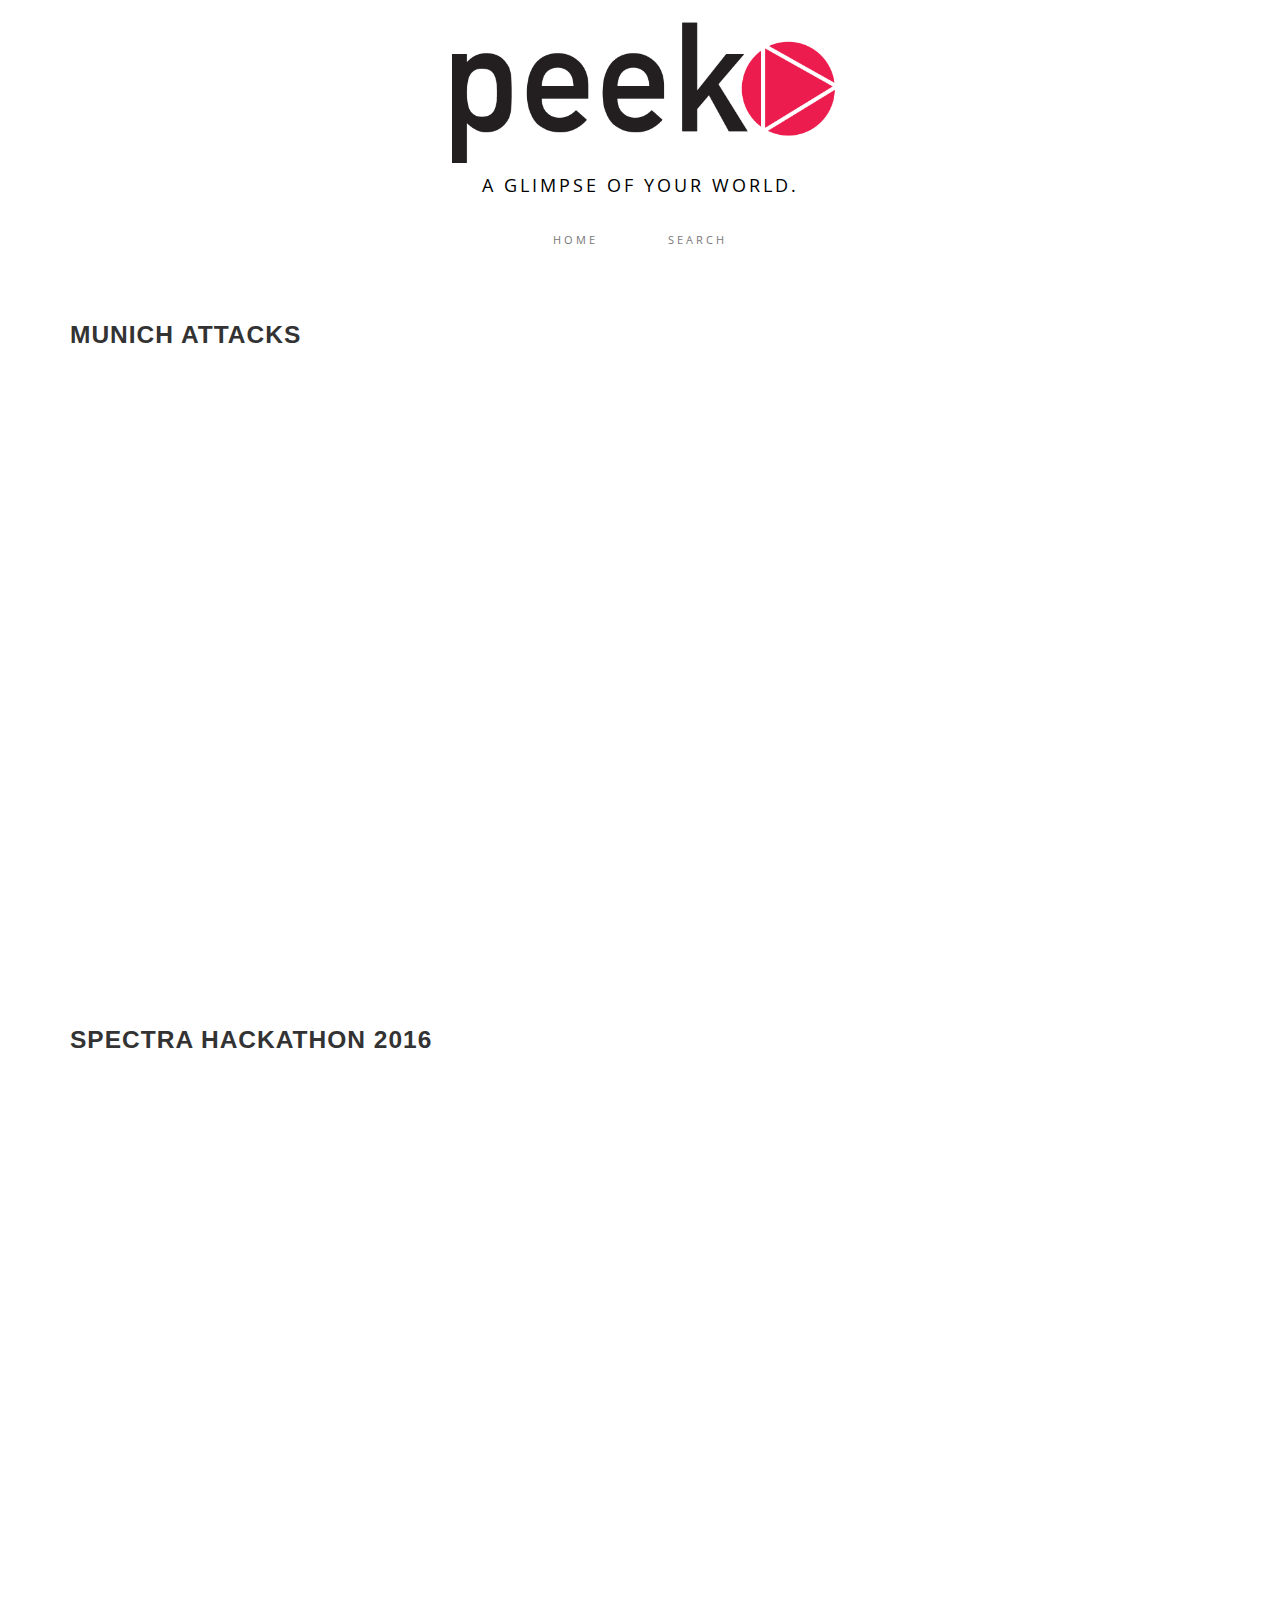
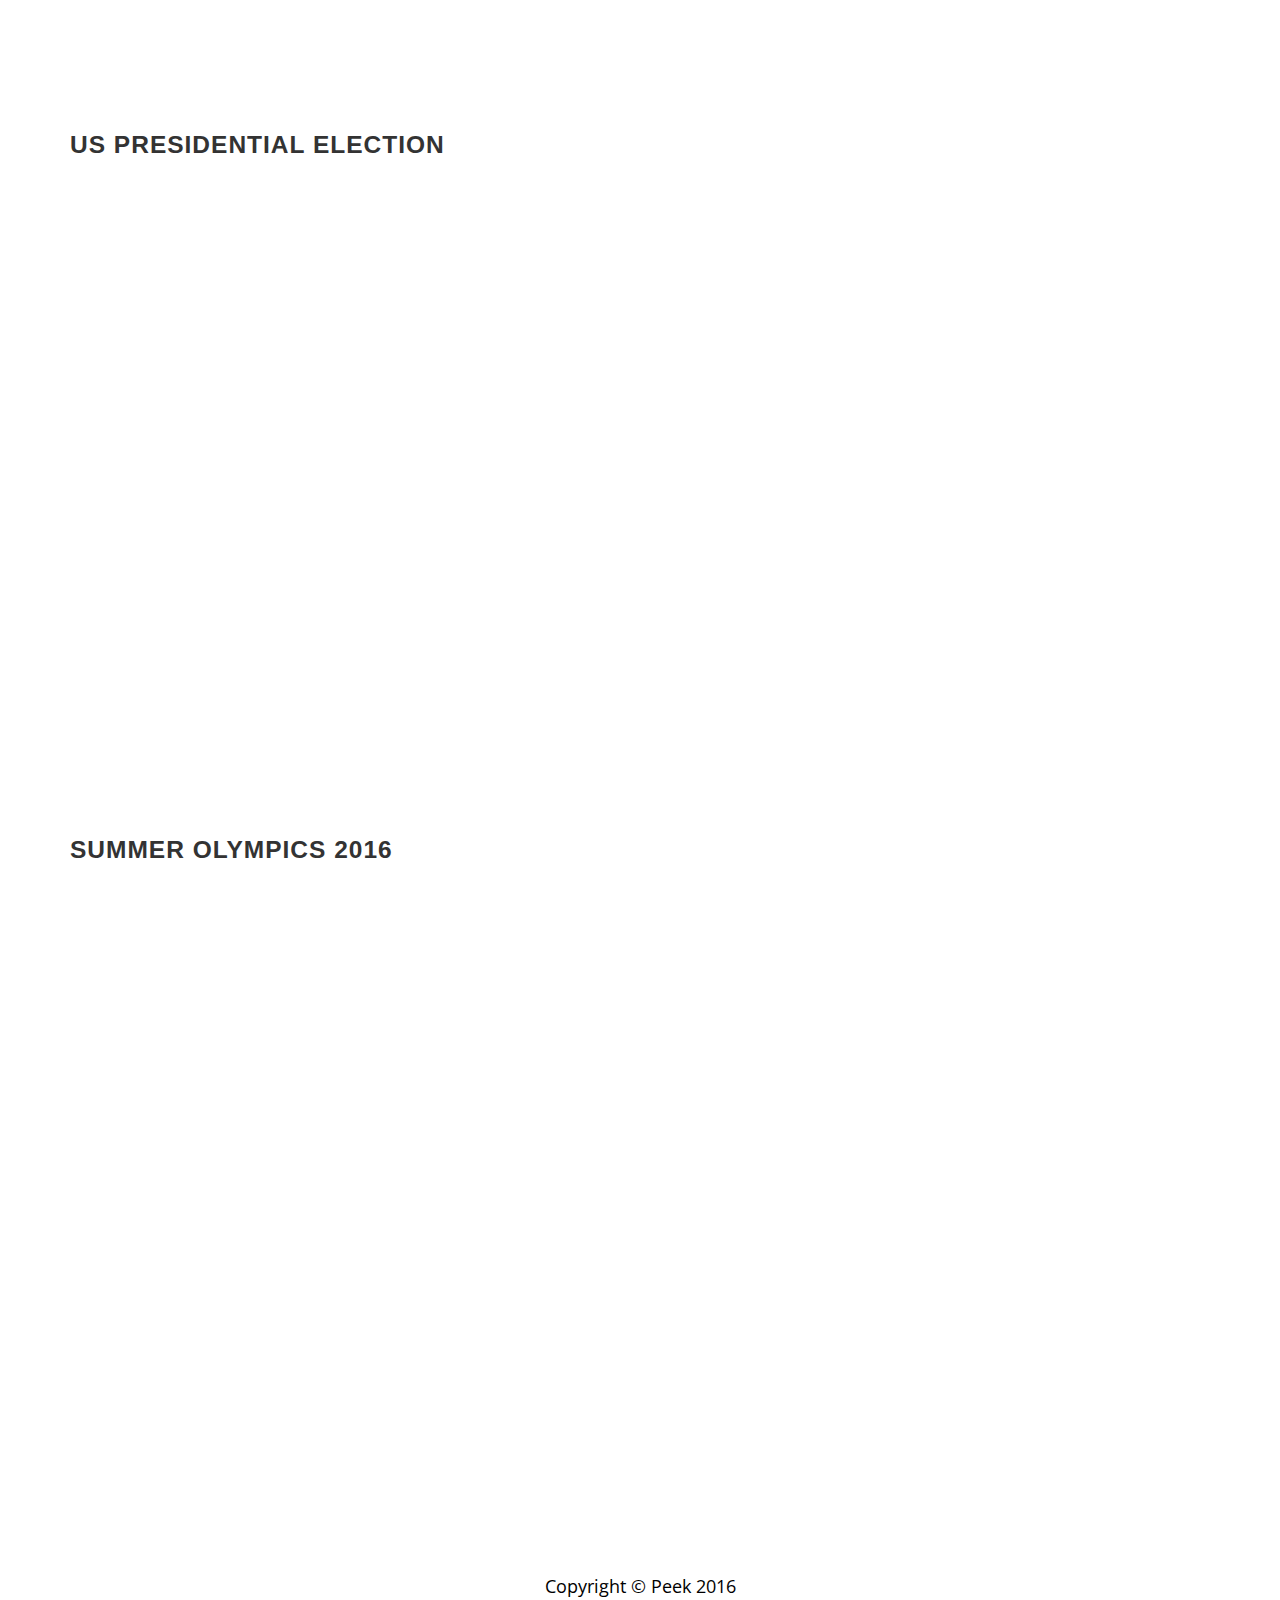
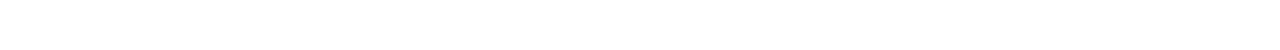
==== index.html @ cc00181d "logo" ====
<!DOCTYPE html>
<html lang="en">

<head>

    <meta charset="utf-8">
    <meta http-equiv="X-UA-Compatible" content="IE=edge">
    <meta name="viewport" content="width=device-width, initial-scale=1">
    <meta name="description" content="">
    <meta name="author" content="">

    <title>Peek</title>
    <link rel="shortcut icon" href="img/peeklogo.png" >
    <!-- Bootstrap Core CSS -->
    <link href="css/bootstrap.min.css" rel="stylesheet">

    <!-- Custom CSS -->
    <link href="css/business-casual.css" rel="stylesheet">

    <!-- Fonts -->
    <link href="http://fonts.googleapis.com/css?family=Open+Sans:300italic,400italic,600italic,700italic,800italic,400,300,600,700,800" rel="stylesheet" type="text/css">
    <link href="http://fonts.googleapis.com/css?family=Josefin+Slab:100,300,400,600,700,100italic,300italic,400italic,600italic,700italic" rel="stylesheet" type="text/css">

    <!-- HTML5 Shim and Respond.js IE8 support of HTML5 elements and media queries -->
    <!-- WARNING: Respond.js doesn't work if you view the page via file:// -->
    <!--[if lt IE 9]>
        <script src="https://oss.maxcdn.com/libs/html5shiv/3.7.0/html5shiv.js"></script>
        <script src="https://oss.maxcdn.com/libs/respond.js/1.4.2/respond.min.js"></script>
    <![endif]-->

</head>

<body>

    <center><img src="img/peeklogo.png" alt="Peek" style="width:396.525px;height:173.4px;" align="middle">
    </center>
    <div class="address-bar">A glimpse of your world.</div>

    <!-- Navigation -->
    <nav class="navbar navbar-default" role="navigation">
        <div class="container" height="20px">
            <!-- Brand and toggle get grouped for better mobile display -->
            <div class="navbar-header">
                <button type="button" class="navbar-toggle" data-toggle="collapse" data-target="#bs-example-navbar-collapse-1">
                    <span class="sr-only">Toggle navigation</span>
                    <span class="icon-bar"></span>
                    <span class="icon-bar"></span>
                    <span class="icon-bar"></span>
                </button>
                <!-- navbar-brand is hidden on larger screens, but visible when the menu is collapsed -->
                <a class="navbar-brand" href="index.html">Business Casual</a>
            </div>
            <!-- Collect the nav links, forms, and other content for toggling -->
            <div class="collapse navbar-collapse" id="bs-example-navbar-collapse-1">
                <ul class="nav navbar-nav">
                    <li>
                        <a href="index.html">Home</a>
                    </li>
                    <li>
                        <a href="search.html">Search</a>
                    </li>
                </ul>
            </div>
            <!-- /.navbar-collapse -->
        </div>
        <!-- /.container -->
    </nav>

    <div class="container">
        <div class="row">
            <div class="box">
                <div class="col-lg-7" display="center">
                    <h2 class="intro-text"><strong>Munich Attacks</strong></h2>
                      <iframe width="1135" height="638" src="https://www.youtube.com/embed/HYG_1ouDsqU?autoplay=1" frameborder="0" allowfullscreen></iframe>
                    <hr class="visible-xs">
                </div>
            </div>
        </div>

        <div class="row">
            <div class="box">
                <div class="col-lg-12">
                    <h2 class="intro-text"><strong>Spectra Hackathon 2016</strong></h2>
                    <iframe width="1135" height="638" src="https://www.youtube.com/embed/6gESWpyoP2s" frameborder="0" allowfullscreen></iframe>
                    <hr class="visible-xs">
                </div>
            </div>
        </div>

        <div class="row">
            <div class="box">
                <div class="col-lg-12">
                    <h2 class="intro-text"><strong>US Presidential Election</strong></h2>
                    <iframe width="1135" height="638" src="https://www.youtube.com/embed/56jHCxFRTpc" frameborder="0" allowfullscreen></iframe>
                    <hr class="visible-xs">
                </div>
            </div>
        </div>

        <div class="row">
            <div class="box">
                <div class="col-lg-12">
                    <h2 class="intro-text"><strong>Summer Olympics 2016</strong></h2>
                    <iframe width="1135" height="638" src=https://www.youtube.com/embed/1W_zM7koJy8 frameborder="0" allowfullscreen></iframe>
                    <hr class="visible-xs">
                </div>
            </div>
        </div>

    </div>
    <!-- /.container -->

    <footer>
        <div class="container">
            <div class="row">
                <div class="col-lg-12 text-center">
                    <p>Copyright &copy; Peek 2016</p>
            </div>
        </div>
    </footer>

    <!-- jQuery -->
    <script src="js/jquery.js"></script>

    <!-- Bootstrap Core JavaScript -->
    <script src="js/bootstrap.min.js"></script>

    <!-- Script to Activate the Carousel -->
    <script>
    $('.carousel').carousel({
        interval: 5000 //changes the speed
    })
    </script>

</body>

</html>
---- css/business-casual.css ----
/*!
 * Start Bootstrap - Business Casual Bootstrap Theme (http://startbootstrap.com)
 * Code licensed under the Apache License v2.0.
 * For details, see http://www.apache.org/licenses/LICENSE-2.0.
 */

body {
    font-family: "Open Sans","Helvetica Neue",Helvetica,Arial,sans-serif;
    /*background: url('../img/bg.jpg') no-repeat center center fixed;*/
    -webkit-background-size: cover;
    -moz-background-size: cover;
    background-size: cover;
    -o-background-size: cover;
}

h1,
h2,
h3,
h4,
h5,
h6 {
    text-transform: uppercase;
    font-family: "Helvetica Neue",Helvetica,Arial,sans-serif;
    font-weight: 700;
    letter-spacing: 1px;
}

p {
    font-size: 1.25em;
    line-height: 1.6;
    color: #000;
}

hr {
    max-width: 400px;
    border-color: #999999;
}


.brand,
.address-bar {
    display: none;
    font-size: 2.5em;
    font-weight: 900;
}

.navbar-brand {
    text-transform: uppercase;
    font-weight: 1500;
    letter-spacing: 2px;
    font-size: 3em;
}

.navbar-nav {
    text-transform: uppercase;
    font-weight: 400;
    letter-spacing: 3px;
    font-size: 2em;
}

.img-full {
    min-width: 100%;
}

.brand-before,
.brand-name {
    text-transform: capitalize;
}

.brand-before {
    margin: 15px 0;
}

.brand-name {
    margin: 0;
    font-size: 4em;
}

.tagline-divider {
    margin: 15px auto 3px;
    max-width: 250px;
    border-color: #999999;
}

.box {
    margin-bottom: 5px;
    /*padding: 30px 15px;*/
    background: #fff;
    background: rgba(255,255,255,0.9);
}

.intro-text {
    text-transform: uppercase;
    font-size: 1.75em;
    font-weight: 400;
    letter-spacing: 1px;
}
.inline-text {
  font-size: 1.25em;
  letter-spacing: 1px;
  color: #999999 solid;
  line-height: 10em;
  text-align: left;
}
.img-border {
    float: none;
    margin: 0 auto 0;
    border: #999999 solid 1px;
}

.img-left {
    float: none;
    margin: 0 auto 0;
}

footer {
    background: #fff;
    background: rgba(255,255,255,0.9);
}

footer p {
    margin: 0;
    padding: 50px 0;
}

@media screen and (min-width:768px) {
    .brand {
        display: inherit;
        margin: 0;
        padding: 30px 0 10px;
        text-align: center;
        /*text-shadow: 1px 1px 2px rgba(0,0,0,0.5);*/
        font-family: "Helvetica Neue",Helvetica,Arial,sans-serif;
        font-size: 5em;
        font-weight: 700;
        line-height: normal;
        color:black;
    }

    .top-divider {
        margin-top: 0;
    }

    .img-left {
        float: left;
        margin-right: 25px;
    }

    .address-bar {
        display: inherit;
        margin: 0;
        /*padding: 0 0 40px;*/
        text-align: center;
        /*text-shadow: 1px 1px 2px rgba(0,0,0,0.5);*/
        text-transform: uppercase;
        font-size: 1.25em;
        font-weight: 400;
        letter-spacing: 3px;
        color: black;
    }

    .navbar {
        border-radius: 0;
    }

    .navbar-header {
        display: none;
    }

    .navbar {
        min-height: 0;
    }

    .navbar-default {
        border: none;
        background: #fff;
        background: rgba(255,255,255,0.9);
    }

    .nav>li>a {
        padding: 35px;
    }

    .navbar-nav>li>a {
        line-height: normal;
    }

    .navbar-nav {
        display: table;
        float: none;
        margin: 0 auto;
        table-layout: fixed;
        font-size: 0.75em;
    }
}

@media screen and (min-width:1200px) {
    .box:after {
        content: '';
        display: table;
        clear: both;
    }
}
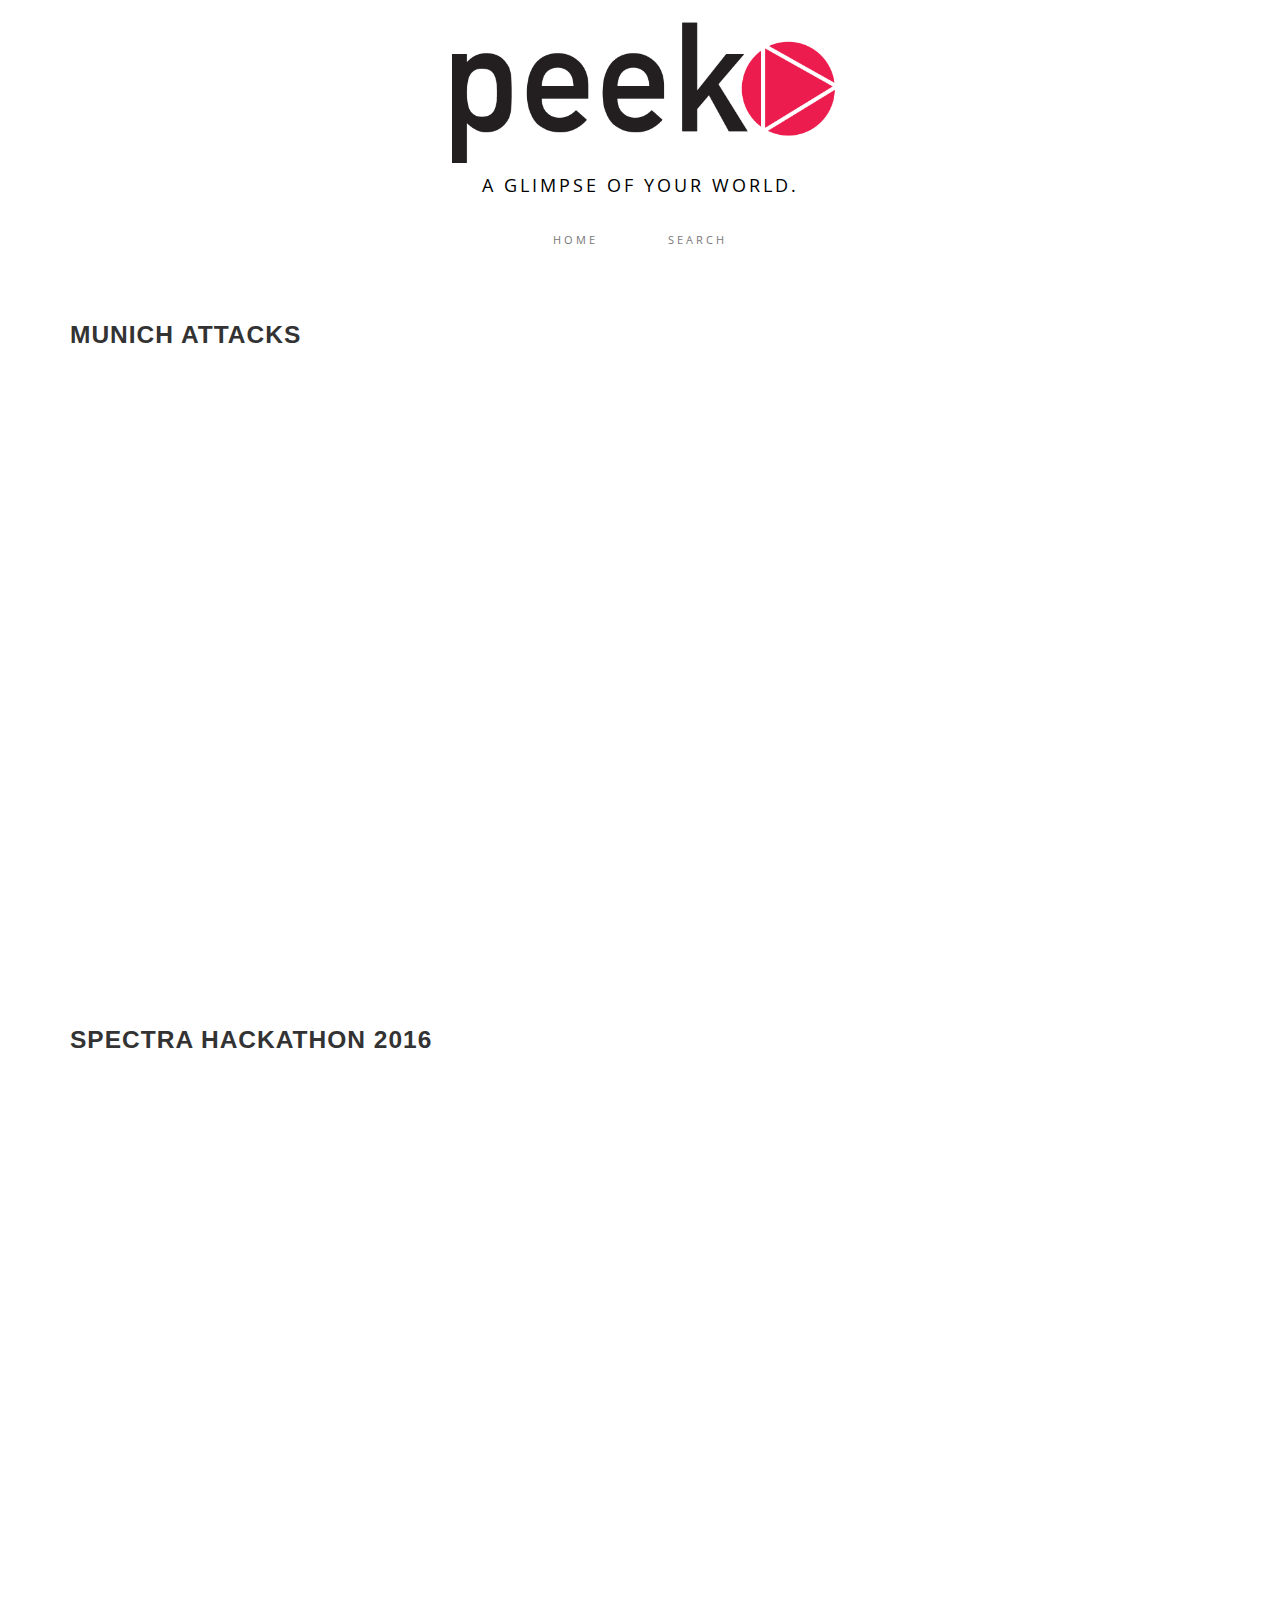
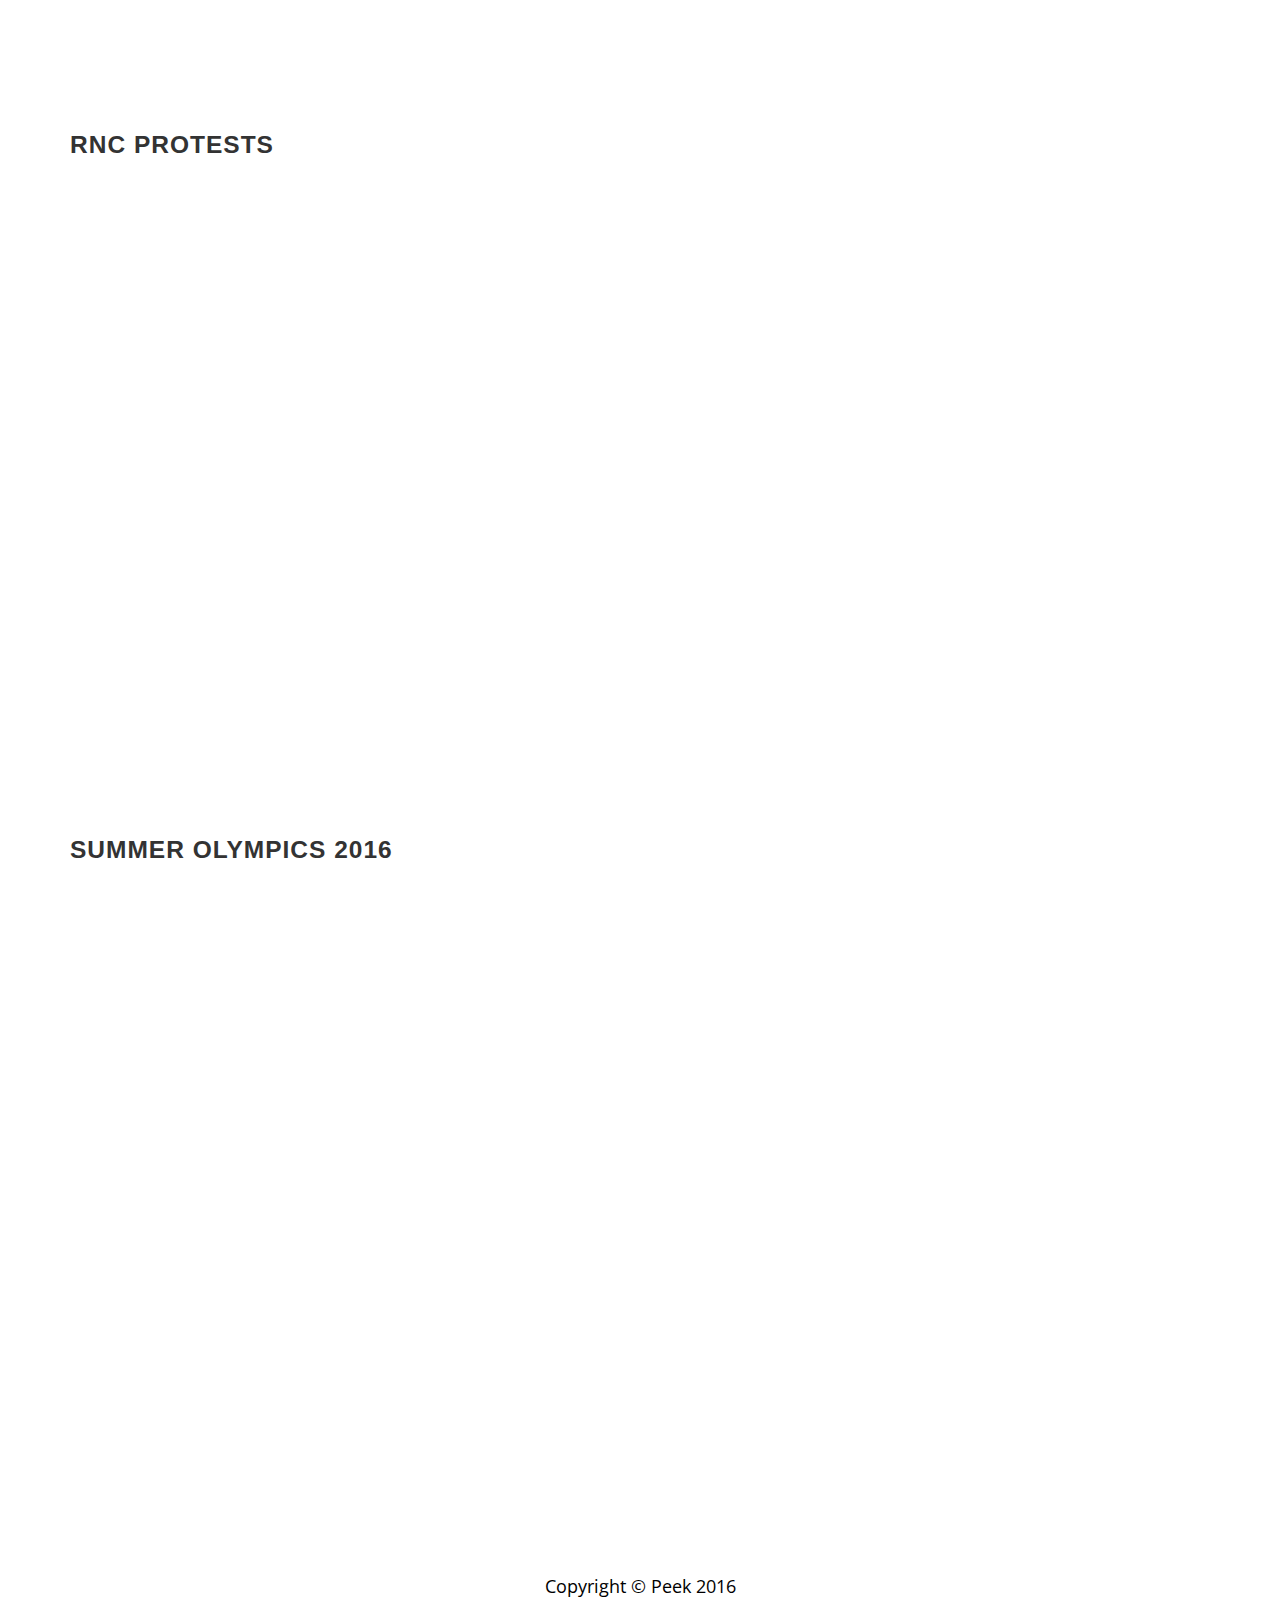
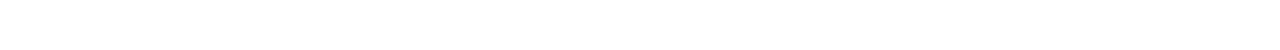
==== commit bfcd17b8: "rnc" ====
--- a/index.html
+++ b/index.html
@@ -10,7 +10,7 @@
     <meta name="author" content="">
 
     <title>Peek</title>
-    <link rel="shortcut icon" href="img/peeklogo.png" >
+    <link rel="shortcut icon" href="img/peektablogo.png" >
     <!-- Bootstrap Core CSS -->
     <link href="css/bootstrap.min.css" rel="stylesheet">
 
@@ -71,7 +71,7 @@
             <div class="box">
                 <div class="col-lg-7" display="center">
                     <h2 class="intro-text"><strong>Munich Attacks</strong></h2>
-                      <iframe width="1135" height="638" src="https://www.youtube.com/embed/HYG_1ouDsqU?autoplay=1" frameborder="0" allowfullscreen></iframe>
+                      <iframe width="1135" height="638" src="https://www.youtube.com/embed/8fB9wFysSFI?autoplay=1" frameborder="0" allowfullscreen></iframe>
                     <hr class="visible-xs">
                 </div>
             </div>
@@ -81,7 +81,7 @@
             <div class="box">
                 <div class="col-lg-12">
                     <h2 class="intro-text"><strong>Spectra Hackathon 2016</strong></h2>
-                    <iframe width="1135" height="638" src="https://www.youtube.com/embed/6gESWpyoP2s" frameborder="0" allowfullscreen></iframe>
+                    <iframe width="1135" height="638" src="https://www.youtube.com/embed/v8zfsCiqzoc" frameborder="0" allowfullscreen></iframe>
                     <hr class="visible-xs">
                 </div>
             </div>
@@ -90,8 +90,8 @@
         <div class="row">
             <div class="box">
                 <div class="col-lg-12">
-                    <h2 class="intro-text"><strong>US Presidential Election</strong></h2>
-                    <iframe width="1135" height="638" src="https://www.youtube.com/embed/56jHCxFRTpc" frameborder="0" allowfullscreen></iframe>
+                    <h2 class="intro-text"><strong>RNC Protests</strong></h2>
+                    <iframe width="1135" height="638" src="https://www.youtube.com/embed/KGVEik9RHQw" frameborder="0" allowfullscreen></iframe>
                     <hr class="visible-xs">
                 </div>
             </div>
